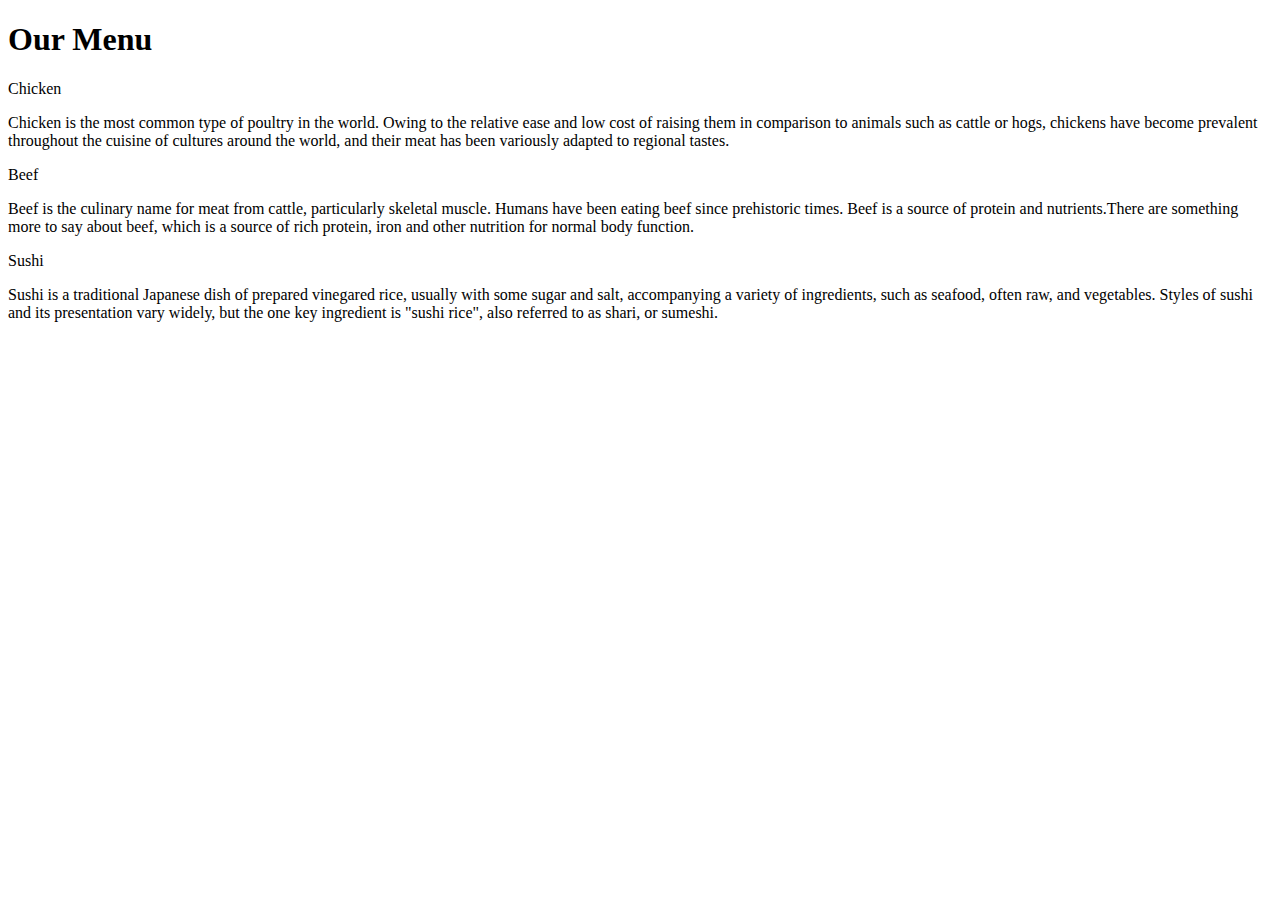
==== Module_3/index.html @ 8cbb41c3 "add folder" ====
<!DOCTYPE html>
<html>
<head>
<meta charset="utf-8">
<meta name="viewport" content="width=device-width, initial-scale=1">
<title>Module2_Solution</title>
<link rel="stylesheet" href="css\style.css">
<style>
	/*h1 {
  color: blue;
}
</style>
</head>

<body>
	<h1> Our Menu</h1>
	<div class="row">
	<div class="col-lg-4 col-md-6">
		<div class="box">
		<div class="dish">Chicken</div>
		<p>Chicken is the most common type of poultry in the world. Owing to the relative ease and low cost of raising them in comparison to animals such as cattle or hogs, chickens have become prevalent throughout the cuisine of cultures around the world, and their meat has been variously adapted to regional tastes.</p>
		</div>
	</div>
	<div class="col-lg-4 col-md-6">
		<div class="box">
		<div class="dish">Beef</div>
		<p>Beef is the culinary name for meat from cattle, particularly skeletal muscle. Humans have been eating beef since prehistoric times. Beef is a source of protein and nutrients.There are something more to say about beef, which is a source of rich protein, iron and other nutrition for normal body function.</p>
		</div>
	</div>
	<div class="col-lg-4 col-md-12">
		<div class="box">
		<div class="dish">Sushi</div>
		<p>Sushi is a traditional Japanese dish of prepared vinegared rice, usually with some sugar and salt, accompanying a variety of ingredients, such as seafood, often raw, and vegetables. Styles of sushi and its presentation vary widely, but the one key ingredient is "sushi rice", also referred to as shari, or sumeshi.</p>
		</div>
	</div>
	</div>
</body>

</html>
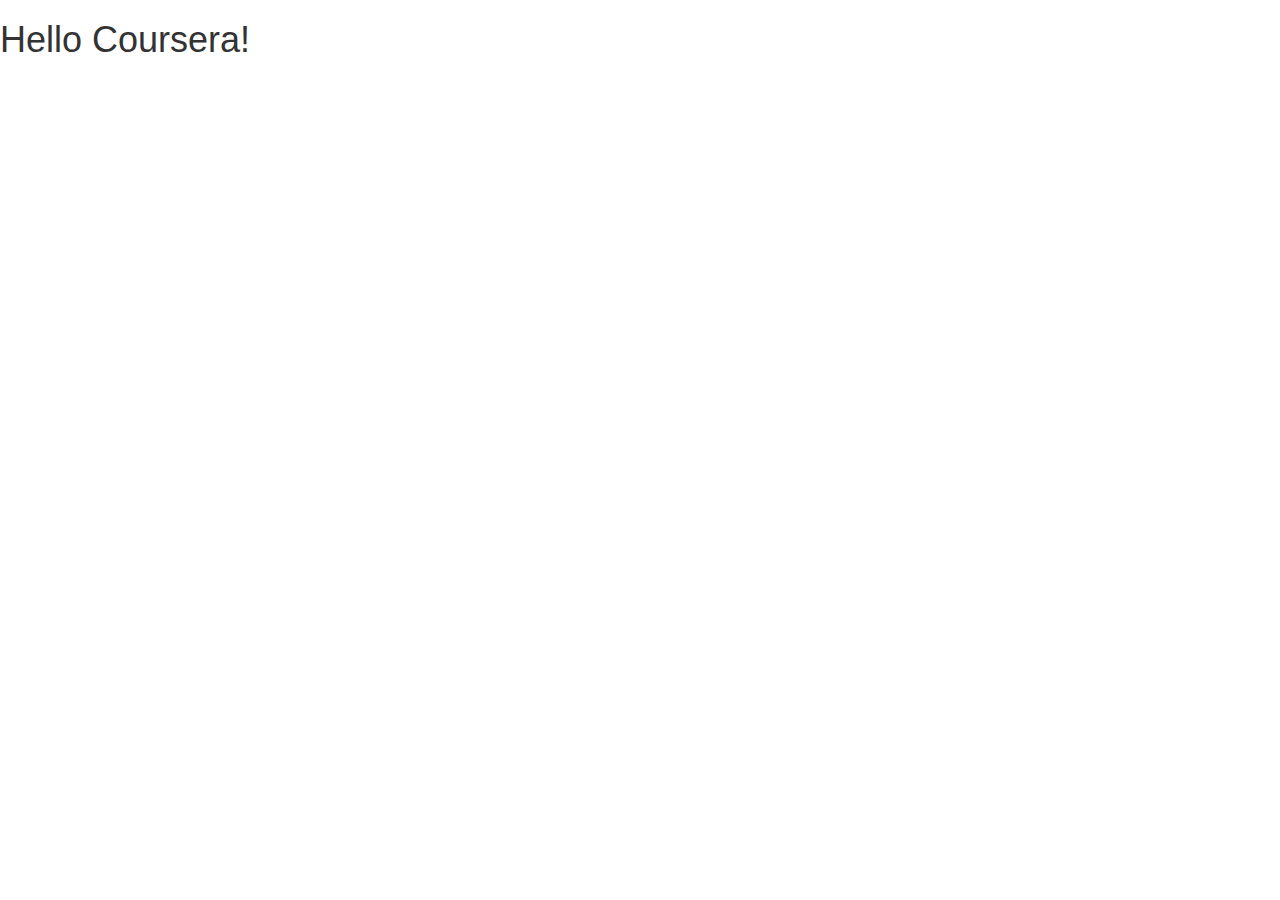
==== commit 64065ad4: "copy lecture 25" ====
--- a/Module_3/index.html
+++ b/Module_3/index.html
@@ -1,39 +1,28 @@
-<!DOCTYPE html>
-<html>
-<head>
-<meta charset="utf-8">
-<meta name="viewport" content="width=device-width, initial-scale=1">
-<title>Module2_Solution</title>
-<link rel="stylesheet" href="css\style.css">
-<style>
-	/*h1 {
-  color: blue;
-}
-</style>
-</head>
+<!doctype html>
+<html lang="en">
+  <head>
+    <meta charset="utf-8">
+    <meta http-equiv="X-UA-Compatible" content="IE=edge">
+    <meta name="viewport" content="width=device-width, initial-scale=1">
 
+    <!-- HTML5 shim and Respond.js for IE8 support of HTML5 elements and media queries -->
+    <!-- WARNING: Respond.js doesn't work if you view the page via file:// -->
+    <!--[if lt IE 9]>
+      <script src="https://oss.maxcdn.com/html5shiv/3.7.2/html5shiv.min.js"></script>
+      <script src="https://oss.maxcdn.com/respond/1.4.2/respond.min.js"></script>
+    <![endif]-->
+
+    <title>Bootstrap Starter Page</title>
+    <link rel="stylesheet" href="css/bootstrap.min.css">
+    <link rel="stylesheet" href="css/styles.css">
+  </head>
 <body>
-	<h1> Our Menu</h1>
-	<div class="row">
-	<div class="col-lg-4 col-md-6">
-		<div class="box">
-		<div class="dish">Chicken</div>
-		<p>Chicken is the most common type of poultry in the world. Owing to the relative ease and low cost of raising them in comparison to animals such as cattle or hogs, chickens have become prevalent throughout the cuisine of cultures around the world, and their meat has been variously adapted to regional tastes.</p>
-		</div>
-	</div>
-	<div class="col-lg-4 col-md-6">
-		<div class="box">
-		<div class="dish">Beef</div>
-		<p>Beef is the culinary name for meat from cattle, particularly skeletal muscle. Humans have been eating beef since prehistoric times. Beef is a source of protein and nutrients.There are something more to say about beef, which is a source of rich protein, iron and other nutrition for normal body function.</p>
-		</div>
-	</div>
-	<div class="col-lg-4 col-md-12">
-		<div class="box">
-		<div class="dish">Sushi</div>
-		<p>Sushi is a traditional Japanese dish of prepared vinegared rice, usually with some sugar and salt, accompanying a variety of ingredients, such as seafood, often raw, and vegetables. Styles of sushi and its presentation vary widely, but the one key ingredient is "sushi rice", also referred to as shari, or sumeshi.</p>
-		</div>
-	</div>
-	</div>
+
+  <h1>Hello Coursera!</h1>
+
+  <!-- jQuery (Bootstrap JS plugins depend on it) -->
+  <script src="js/jquery-1.11.3.min.js"></script>
+  <script src="js/bootstrap.min.js"></script>
+  <script src="js/script.js"></script>
 </body>
-
-</html>+</html>
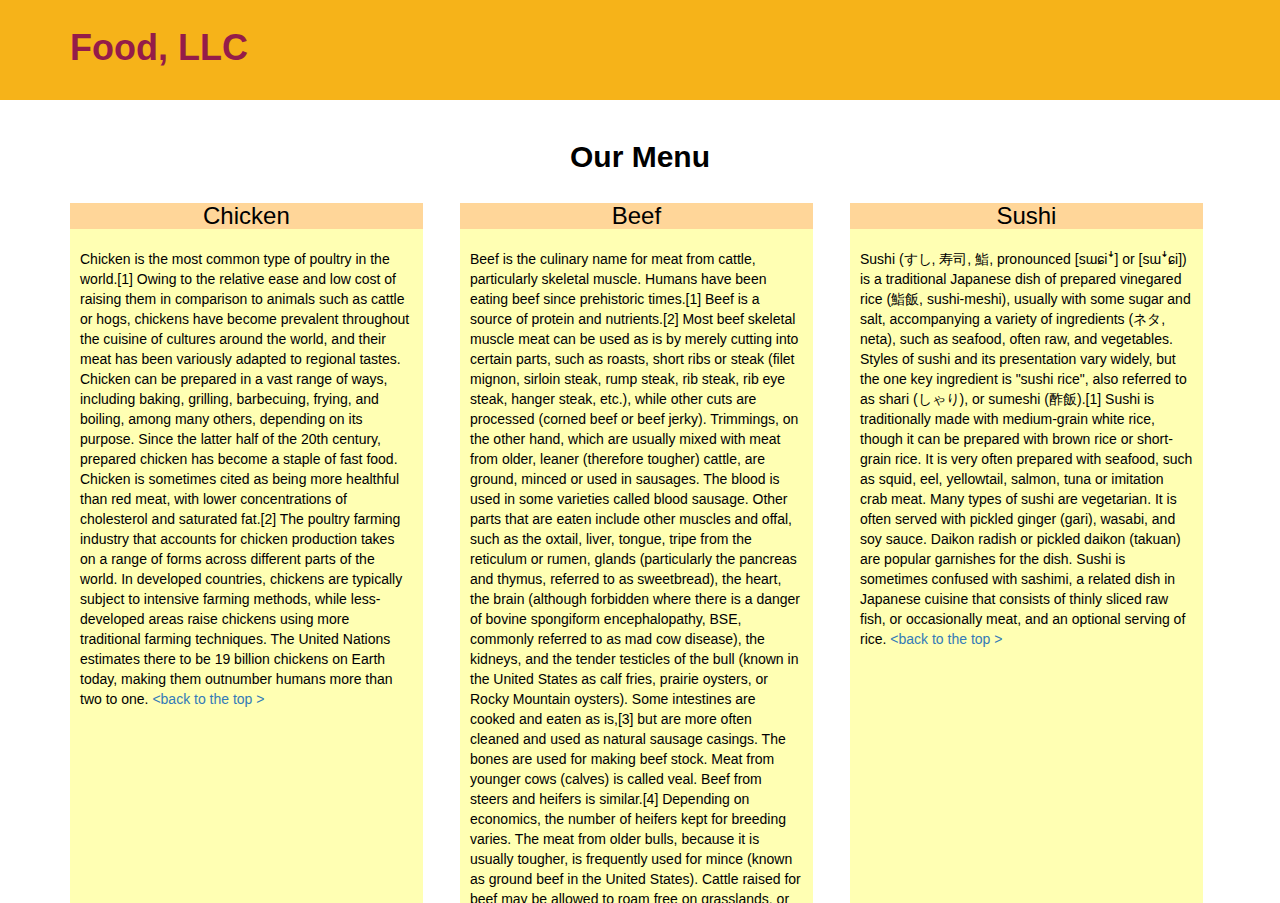
==== commit 4c3d0ff7: "first submit" ====
--- a/Module_3/index.html
+++ b/Module_3/index.html
@@ -4,21 +4,83 @@
     <meta charset="utf-8">
     <meta http-equiv="X-UA-Compatible" content="IE=edge">
     <meta name="viewport" content="width=device-width, initial-scale=1">
-
-    <!-- HTML5 shim and Respond.js for IE8 support of HTML5 elements and media queries -->
-    <!-- WARNING: Respond.js doesn't work if you view the page via file:// -->
-    <!--[if lt IE 9]>
-      <script src="https://oss.maxcdn.com/html5shiv/3.7.2/html5shiv.min.js"></script>
-      <script src="https://oss.maxcdn.com/respond/1.4.2/respond.min.js"></script>
-    <![endif]-->
-
     <title>Bootstrap Starter Page</title>
     <link rel="stylesheet" href="css/bootstrap.min.css">
     <link rel="stylesheet" href="css/styles.css">
   </head>
 <body>
+  <header>
+    <nav id="navigation" class="navbar navbar-default">
+      <div class="container">
+        <div class="navbar-header">
+          <div class="navbar-brand"><a href="https://thianbn.github.io/Web_Developer/Module_3/index.html"> <h1>Food, LLC</h1></a>
+          </div>
 
-  <h1>Hello Coursera!</h1>
+          <button type="button" class="navbar-toggle collapsed" data-toggle="collapse" data-target="#collapsable-menu" aria-expanded="false">
+            <span class="sr-only">Toggle navigation</span>
+            <span class="icon-bar"></span>
+            <span class="icon-bar"></span>
+            <span class="icon-bar"></span>
+          </button>
+        </div>
+
+        <div id="collapsable-menu" class="collapse navbar-collapse">
+           <ul id="nav-list" class="nav navbar-nav visible-xs">
+            <li class="active"><a href="https://thianbn.github.io/Web_Developer/Module_3/index.html"><span>Home</span></a></li>
+            <li><a href="https://thianbn.github.io/Web_Developer/Module_3/index.html"><span>Chicken</span></a></li>
+            <li><a href="https://thianbn.github.io/Web_Developer/Module_3/index.html"><span>Beef</span></a></li>
+            <li><a href="https://thianbn.github.io/Web_Developer/Module_3/index.html"><span>Sushi</span></a></li>
+          </ul>
+        </div>
+      </div> <!-- end of container -->
+    </nav>  <!-- end of navigation bar -->
+  </header> 
+
+  <h2 id="page-heading" class="text-center">Our Menu</h2>
+
+  <div id="main-content" class="container">
+    <div class="row">
+      <div class="col-md-4 col-sm-6 col-12 ">
+        <div id="item-box">
+          <h3 class="text-center">Chicken</h3>
+          <p>Chicken is the most common type of poultry in the world.[1] Owing to the relative ease and low cost of raising them in comparison to animals such as cattle or hogs, chickens have become prevalent throughout the cuisine of cultures around the world, and their meat has been variously adapted to regional tastes.
+
+  Chicken can be prepared in a vast range of ways, including baking, grilling, barbecuing, frying, and boiling, among many others, depending on its purpose. Since the latter half of the 20th century, prepared chicken has become a staple of fast food. Chicken is sometimes cited as being more healthful than red meat, with lower concentrations of cholesterol and saturated fat.[2]
+
+  The poultry farming industry that accounts for chicken production takes on a range of forms across different parts of the world. In developed countries, chickens are typically subject to intensive farming methods, while less-developed areas raise chickens using more traditional farming techniques. The United Nations estimates there to be 19 billion chickens on Earth today, making them outnumber humans more than two to one. <a href="https://thianbn.github.io/Web_Developer/Module_3/index.html"><span> &ltback to the top &gt</span></a></p>
+        </div>
+      </div>
+
+      <div class="col-md-4 col-sm-6 col-12">
+        <div id="item-box">
+          <h3 class="text-center">Beef</h3>
+          <p>Beef is the culinary name for meat from cattle, particularly skeletal muscle. Humans have been eating beef since prehistoric times.[1] Beef is a source of protein and nutrients.[2]
+
+  Most beef skeletal muscle meat can be used as is by merely cutting into certain parts, such as roasts, short ribs or steak (filet mignon, sirloin steak, rump steak, rib steak, rib eye steak, hanger steak, etc.), while other cuts are processed (corned beef or beef jerky). Trimmings, on the other hand, which are usually mixed with meat from older, leaner (therefore tougher) cattle, are ground, minced or used in sausages. The blood is used in some varieties called blood sausage. Other parts that are eaten include other muscles and offal, such as the oxtail, liver, tongue, tripe from the reticulum or rumen, glands (particularly the pancreas and thymus, referred to as sweetbread), the heart, the brain (although forbidden where there is a danger of bovine spongiform encephalopathy, BSE, commonly referred to as mad cow disease), the kidneys, and the tender testicles of the bull (known in the United States as calf fries, prairie oysters, or Rocky Mountain oysters). Some intestines are cooked and eaten as is,[3] but are more often cleaned and used as natural sausage casings. The bones are used for making beef stock. Meat from younger cows (calves) is called veal.
+
+  Beef from steers and heifers is similar.[4] Depending on economics, the number of heifers kept for breeding varies. The meat from older bulls, because it is usually tougher, is frequently used for mince (known as ground beef in the United States). Cattle raised for beef may be allowed to roam free on grasslands, or may be confined at some stage in pens as part of a large feeding operation called a feedlot (or concentrated animal feeding operation), where they are usually fed a ration of grain, protein, roughage and a vitamin/mineral preblend.
+
+  Beef is the third most widely consumed meat in the world, accounting for about 25% of meat production worldwide, after pork and poultry at 38% and 30% respectively.[5] In absolute numbers, the United States, Brazil, and the People's Republic of China are the world's three largest consumers of beef; Uruguay, however, has the highest beef and veal consumption per capita, followed by Argentina and Brazil. According to the data from OECD, the average Uruguayan ate over 42 kg (93 lb) of beef or veal in 2014, representing the highest beef/veal consumption per capita in the world. In comparison, the average American consumed only about 24 kg (53 lb) beef or veal in the same year, while African countries, such as Mozambique, Ghana, and Nigeria, consumed the least beef or veal per capita.
+
+  In 2018, the United States, Brazil, and China produced the most beef with 12.22 million tons, 9.9 million tons, and 6.46 million tons respectively.[6] The top 3 beef exporting countries in 2019 were Australia (14.8% of total exports), the United States (13.4% of total exports), and Brazil (12.6% of total exports).[7] Beef production is also important to the economies of Japan, Argentina, Uruguay, Canada, Paraguay, Mexico, Belarus and Nicaragua.
+
+  Beef production has a high environmental impact per gram of protein. <a href="https://thianbn.github.io/Web_Developer/Module_3/index.html"><span> &ltback to the top &gt</span></a></p>
+        </div>
+      </div>
+
+      <div class="col-md-4 col-sm-12 col-12">
+        <div id="item-box">
+          <h3 class="text-center">Sushi</h3>
+          <p>Sushi (すし, 寿司, 鮨, pronounced [sɯɕiꜜ] or [sɯꜜɕi]) is a traditional Japanese dish of prepared vinegared rice (鮨飯, sushi-meshi), usually with some sugar and salt, accompanying a variety of ingredients (ネタ, neta), such as seafood, often raw, and vegetables. Styles of sushi and its presentation vary widely, but the one key ingredient is "sushi rice", also referred to as shari (しゃり), or sumeshi (酢飯).[1]
+
+  Sushi is traditionally made with medium-grain white rice, though it can be prepared with brown rice or short-grain rice. It is very often prepared with seafood, such as squid, eel, yellowtail, salmon, tuna or imitation crab meat. Many types of sushi are vegetarian. It is often served with pickled ginger (gari), wasabi, and soy sauce. Daikon radish or pickled daikon (takuan) are popular garnishes for the dish.
+
+  Sushi is sometimes confused with sashimi, a related dish in Japanese cuisine that consists of thinly sliced raw fish, or occasionally meat, and an optional serving of rice. <a href="https://thianbn.github.io/Web_Developer/Module_3/index.html"><span> &ltback to the top &gt</span></a></p>
+        </div>
+      </div>
+    </div> <!-- end of row -->
+  </div> <!-- main content container -->
+  
 
   <!-- jQuery (Bootstrap JS plugins depend on it) -->
   <script src="js/jquery-1.11.3.min.js"></script>
--- a/Module_3/css/styles.css
+++ b/Module_3/css/styles.css
@@ -0,0 +1,70 @@
+/*HEADER*/
+* {
+	box-sizing: border-box;
+}
+body {
+	font-family: Arial, Helvetica, sans-serif;
+	color: black;
+}
+#navigation {
+	border-radius: 0;
+  	border: 0;
+  	background: #f6b319;
+}
+.navbar-header {
+	padding-top: 20px;
+	padding-bottom: 30px;
+}
+.navbar-brand {
+	padding-top: 10px;
+	display: flex;
+	align-items: center;
+
+}
+.navbar-brand h1 {
+	vertical-align: middle;
+	color: #951C49;
+	font-weight: bold;
+}
+.navbar-header a:hover, .navbar-header a:focus {
+	text-decoration: none;
+} 
+
+/*Dropdown list*/
+@media (max-width: 767px) {
+	#collapsable-menu {
+		border: none;
+		background-color: white;
+	}
+}
+#collapsable-menu li {
+	background: #ffd699;
+	font-size: 1.3em;
+  	color: #951C49;
+  	text-align: center;
+  	border: solid 1px white;
+}
+#nav-list li:hover {
+	background: #E7E7E7;
+}
+
+
+/*MAIN PAGE*/
+#page-heading {
+	font-weight: bold;
+	margin-top: 40px;
+}
+#item-box {
+	background-color: #ffffb3;
+	width: 98%;
+	margin-top: 20px;
+	height: 700px;
+	overflow: auto;
+}
+#item-box h3 {
+	background: #ffd699;
+	margin: 0 auto 20px auto;
+}
+#item-box p {
+	margin: auto 10px auto 10px;
+}